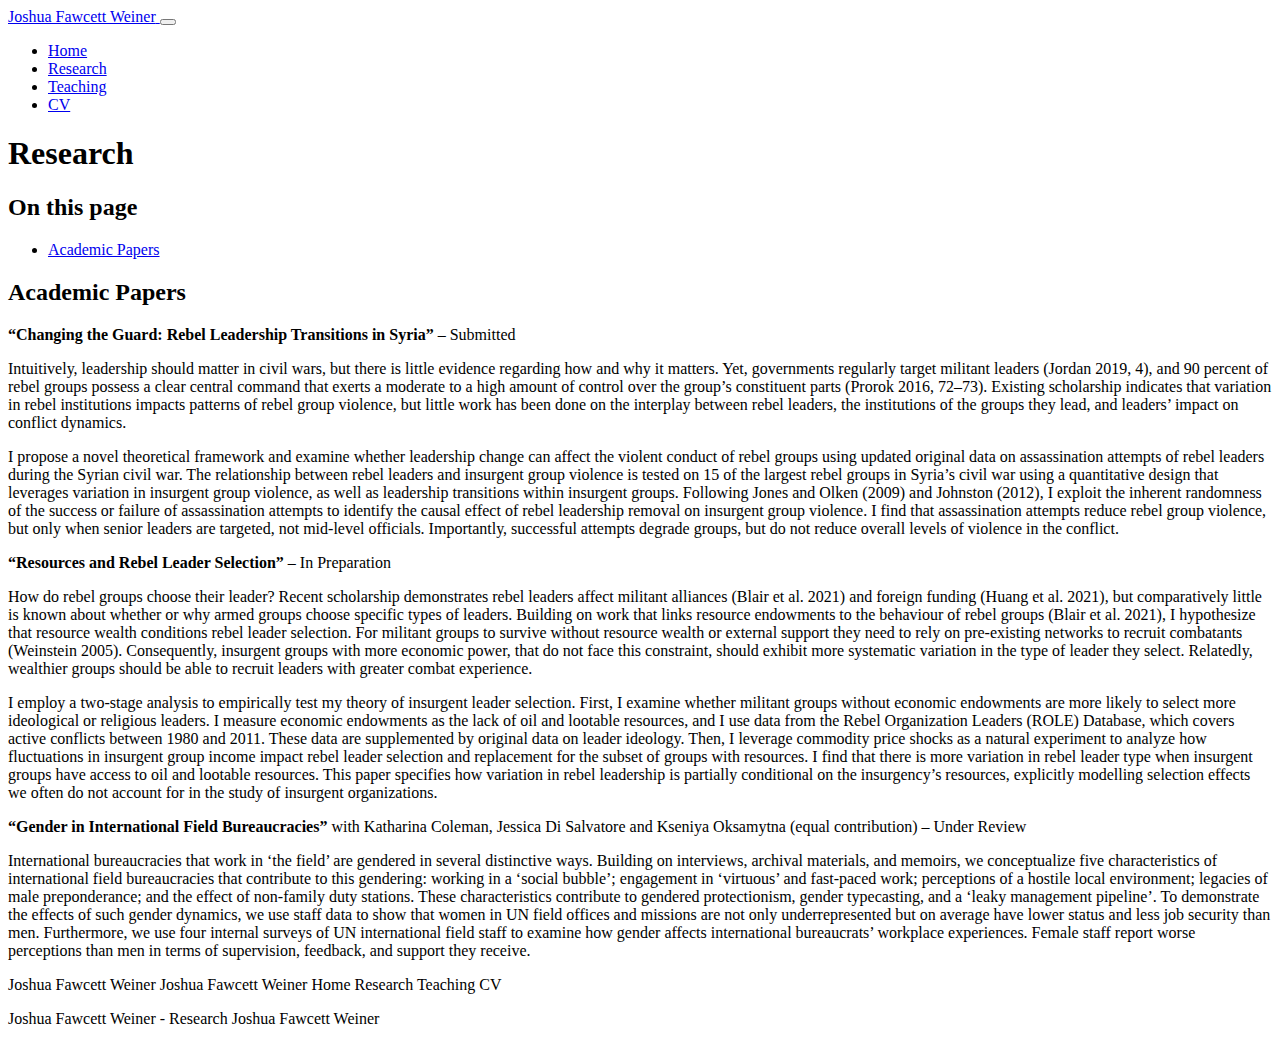
==== research.html @ beb352d0 "Updated CV" ====
<!DOCTYPE html>
<html xmlns="http://www.w3.org/1999/xhtml" lang="en" xml:lang="en">

<head>

<meta charset="utf-8" />
<meta name="generator" content="quarto-1.0.36" />

<meta name="viewport" content="width=device-width, initial-scale=1.0, user-scalable=yes" />


<title>Joshua Fawcett Weiner – Research</title>
<style>
code{white-space: pre-wrap;}
span.smallcaps{font-variant: small-caps;}
span.underline{text-decoration: underline;}
div.column{display: inline-block; vertical-align: top; width: 50%;}
div.hanging-indent{margin-left: 1.5em; text-indent: -1.5em;}
ul.task-list{list-style: none;}
</style>

<!-- htmldependencies:E3FAD763 -->
<script id="quarto-search-options" type="application/json">{
  "location": "navbar",
  "copy-button": false,
  "collapse-after": 3,
  "panel-placement": "end",
  "type": "overlay",
  "limit": 20,
  "language": {
    "search-no-results-text": "No results",
    "search-matching-documents-text": "matching documents",
    "search-copy-link-title": "Copy link to search",
    "search-hide-matches-text": "Hide additional matches",
    "search-more-match-text": "more match in this document",
    "search-more-matches-text": "more matches in this document",
    "search-clear-button-title": "Clear",
    "search-detached-cancel-button-title": "Cancel",
    "search-submit-button-title": "Submit"
  }
}</script>


<link rel="stylesheet" href="styles.css" />
</head>

<body>

<div id="quarto-search-results"></div>
  <header id="quarto-header" class="headroom fixed-top">
    <nav class="navbar navbar-expand-lg navbar-dark ">
      <div class="navbar-container container-fluid">
      <a class="navbar-brand" href="/index.html">
    <span class="navbar-title">Joshua Fawcett Weiner</span>
  </a>
          <button class="navbar-toggler" type="button" data-bs-toggle="collapse" data-bs-target="#navbarCollapse"
  aria-controls="navbarCollapse" aria-expanded="false" aria-label="Toggle navigation"
  onclick="if (window.quartoToggleHeadroom) { window.quartoToggleHeadroom(); }">
  <span class="navbar-toggler-icon"></span>
</button>
          <div class="collapse navbar-collapse" id="navbarCollapse">
            <ul class="navbar-nav navbar-nav-scroll ms-auto">
  <li class="nav-item">
    <a class="nav-link" href="/index.html">
 Home</a>
  </li>  
  <li class="nav-item">
    <a class="nav-link" href="/research.html">
 Research</a>
  </li>  
  <li class="nav-item">
    <a class="nav-link" href="/teaching.html">
 Teaching</a>
  </li>  
  <li class="nav-item">
    <a class="nav-link" href="/cv.html">
 CV</a>
  </li>  
</ul>
              <div class="quarto-toggle-container">
                  <a href="" class="quarto-color-scheme-toggle nav-link" onclick="window.quartoToggleColorScheme(); return false;" title="Toggle dark mode"><i class="bi"></i></a>
              </div>
              <div id="quarto-search" class="" title="Search"></div>
          </div> <!-- /navcollapse -->
      </div> <!-- /container-fluid -->
    </nav>
</header>
<!-- content -->
<div id="quarto-content" class="quarto-container page-columns page-rows-contents page-layout-article page-navbar">
<!-- sidebar -->
<!-- margin-sidebar -->
    <div id="quarto-margin-sidebar" class="sidebar margin-sidebar">
        <div id="quarto-toc-target"></div>
    </div>
<!-- main -->
<main class="content" id="quarto-document-content">

<header id="title-block-header" class="quarto-title-block default">
<div class="quarto-title">
<h1 class="title">Research</h1>
</div>



<div class="quarto-title-meta">

    
    
  </div>
  

</header>
<nav id="TOC" role="doc-toc">
    <h2 id="toc-title">On this page</h2>
   
  <ul>
  <li><a href="#academic-papers" id="toc-academic-papers">Academic Papers</a></li>
  </ul>
</nav>
<section id="academic-papers" class="level2">
<h2>Academic Papers</h2>
<p><strong>“Changing the Guard: Rebel Leadership Transitions in Syria”</strong> – Submitted</p>
<p>Intuitively, leadership should matter in civil wars, but there is little evidence regarding how and why it matters. Yet, governments regularly target militant leaders (Jordan 2019, 4), and 90 percent of rebel groups possess a clear central command that exerts a moderate to a high amount of control over the group’s constituent parts (Prorok 2016, 72–73). Existing scholarship indicates that variation in rebel institutions impacts patterns of rebel group violence, but little work has been done on the interplay between rebel leaders, the institutions of the groups they lead, and leaders’ impact on conflict dynamics.</p>
<p>I propose a novel theoretical framework and examine whether leadership change can affect the violent conduct of rebel groups using updated original data on assassination attempts of rebel leaders during the Syrian civil war. The relationship between rebel leaders and insurgent group violence is tested on 15 of the largest rebel groups in Syria’s civil war using a quantitative design that leverages variation in insurgent group violence, as well as leadership transitions within insurgent groups. Following Jones and Olken (2009) and Johnston (2012), I exploit the inherent randomness of the success or failure of assassination attempts to identify the causal effect of rebel leadership removal on insurgent group violence. I find that assassination attempts reduce rebel group violence, but only when senior leaders are targeted, not mid-level officials. Importantly, successful attempts degrade groups, but do not reduce overall levels of violence in the conflict.</p>
<p><strong>“Resources and Rebel Leader Selection”</strong> – In Preparation</p>
<p>How do rebel groups choose their leader? Recent scholarship demonstrates rebel leaders affect militant alliances (Blair et al. 2021) and foreign funding (Huang et al. 2021), but comparatively little is known about whether or why armed groups choose specific types of leaders. Building on work that links resource endowments to the behaviour of rebel groups (Blair et al. 2021), I hypothesize that resource wealth conditions rebel leader selection. For militant groups to survive without resource wealth or external support they need to rely on pre-existing networks to recruit combatants (Weinstein 2005). Consequently, insurgent groups with more economic power, that do not face this constraint, should exhibit more systematic variation in the type of leader they select. Relatedly, wealthier groups should be able to recruit leaders with greater combat experience.</p>
<p>I employ a two-stage analysis to empirically test my theory of insurgent leader selection. First, I examine whether militant groups without economic endowments are more likely to select more ideological or religious leaders. I measure economic endowments as the lack of oil and lootable resources, and I use data from the Rebel Organization Leaders (ROLE) Database, which covers active conflicts between 1980 and 2011. These data are supplemented by original data on leader ideology. Then, I leverage commodity price shocks as a natural experiment to analyze how fluctuations in insurgent group income impact rebel leader selection and replacement for the subset of groups with resources. I find that there is more variation in rebel leader type when insurgent groups have access to oil and lootable resources. This paper specifies how variation in rebel leadership is partially conditional on the insurgency’s resources, explicitly modelling selection effects we often do not account for in the study of insurgent organizations.</p>
<p><strong>“Gender in International Field Bureaucracies”</strong> with Katharina Coleman, Jessica Di Salvatore and Kseniya Oksamytna (equal contribution) – Under Review</p>
<p>International bureaucracies that work in ‘the field’ are gendered in several distinctive ways. Building on interviews, archival materials, and memoirs, we conceptualize five characteristics of international field bureaucracies that contribute to this gendering: working in a ‘social bubble’; engagement in ‘virtuous’ and fast-paced work; perceptions of a hostile local environment; legacies of male preponderance; and the effect of non-family duty stations. These characteristics contribute to gendered protectionism, gender typecasting, and a ‘leaky management pipeline’. To demonstrate the effects of such gender dynamics, we use staff data to show that women in UN field offices and missions are not only underrepresented but on average have lower status and less job security than men. Furthermore, we use four internal surveys of UN international field staff to examine how gender affects international bureaucrats’ workplace experiences. Female staff report worse perceptions than men in terms of supervision, feedback, and support they receive.</p>
<div id="quarto-navigation-envelope" class="hidden">
<p><span class="hidden" data-render-id="quarto-int-sidebar-title">Joshua Fawcett Weiner</span> <span class="hidden" data-render-id="quarto-int-navbar-title">Joshua Fawcett Weiner</span> <span class="hidden" data-render-id="quarto-int-navbar:Home">Home</span> <span class="hidden" data-render-id="quarto-int-navbar:Research">Research</span> <span class="hidden" data-render-id="quarto-int-navbar:Teaching">Teaching</span> <span class="hidden" data-render-id="quarto-int-navbar:CV">CV</span></p>
</div>
<div id="quarto-meta-markdown" class="hidden">
<p><span class="hidden" data-render-id="quarto-metatitle">Joshua Fawcett Weiner - Research</span> <span class="hidden" data-render-id="quarto-metasitename">Joshua Fawcett Weiner</span></p>
</div>
</section>

</main> <!-- /main -->
<script id = "quarto-html-after-body" type="application/javascript">
window.document.addEventListener("DOMContentLoaded", function (event) {
  const toggleBodyColorMode = (bsSheetEl) => {
    const mode = bsSheetEl.getAttribute("data-mode");
    const bodyEl = window.document.querySelector("body");
    if (mode === "dark") {
      bodyEl.classList.add("quarto-dark");
      bodyEl.classList.remove("quarto-light");
    } else {
      bodyEl.classList.add("quarto-light");
      bodyEl.classList.remove("quarto-dark");
    }
  }
  const toggleBodyColorPrimary = () => {
    const bsSheetEl = window.document.querySelector("link#quarto-bootstrap");
    if (bsSheetEl) {
      toggleBodyColorMode(bsSheetEl);
    }
  }
  toggleBodyColorPrimary();  
  const disableStylesheet = (stylesheets) => {
    for (let i=0; i < stylesheets.length; i++) {
      const stylesheet = stylesheets[i];
      stylesheet.rel = 'prefetch';
    }
  }
  const enableStylesheet = (stylesheets) => {
    for (let i=0; i < stylesheets.length; i++) {
      const stylesheet = stylesheets[i];
      stylesheet.rel = 'stylesheet';
    }
  }
  const manageTransitions = (selector, allowTransitions) => {
    const els = window.document.querySelectorAll(selector);
    for (let i=0; i < els.length; i++) {
      const el = els[i];
      if (allowTransitions) {
        el.classList.remove('notransition');
      } else {
        el.classList.add('notransition');
      }
    }
  }
  const toggleColorMode = (alternate) => {
    // Switch the stylesheets
    const alternateStylesheets = window.document.querySelectorAll('link.quarto-color-scheme.quarto-color-alternate');
    manageTransitions('#quarto-margin-sidebar .nav-link', false);
    if (alternate) {
      enableStylesheet(alternateStylesheets);
      for (const sheetNode of alternateStylesheets) {
        if (sheetNode.id === "quarto-bootstrap") {
          toggleBodyColorMode(sheetNode);
        }
      }
    } else {
      disableStylesheet(alternateStylesheets);
      toggleBodyColorPrimary();
    }
    manageTransitions('#quarto-margin-sidebar .nav-link', true);
    // Switch the toggles
    const toggles = window.document.querySelectorAll('.quarto-color-scheme-toggle');
    for (let i=0; i < toggles.length; i++) {
      const toggle = toggles[i];
      if (toggle) {
        if (alternate) {
          toggle.classList.add("alternate");     
        } else {
          toggle.classList.remove("alternate");
        }
      }
    }
  }
  const isFileUrl = () => { 
    return window.location.protocol === 'file:';
  }
  const hasAlternateSentinel = () => {  
    let styleSentinel = getColorSchemeSentinel();
    if (styleSentinel !== null) {
      return styleSentinel === "alternate";
    } else {
      return false;
    }
  }
  const setStyleSentinel = (alternate) => {
    const value = alternate ? "alternate" : "default";
    if (!isFileUrl()) {
      window.localStorage.setItem("quarto-color-scheme", value);
    } else {
      localAlternateSentinel = value;
    }
  }
  const getColorSchemeSentinel = () => {
    if (!isFileUrl()) {
      const storageValue = window.localStorage.getItem("quarto-color-scheme");
      return storageValue != null ? storageValue : localAlternateSentinel;
    } else {
      return localAlternateSentinel;
    }
  }
  let localAlternateSentinel = 'default';
  // Dark / light mode switch
  window.quartoToggleColorScheme = () => {
    // Read the current dark / light value 
    let toAlternate = !hasAlternateSentinel();
    toggleColorMode(toAlternate);
    setStyleSentinel(toAlternate);
  };
  // Ensure there is a toggle, if there isn't float one in the top right
  if (window.document.querySelector('.quarto-color-scheme-toggle') === null) {
    const a = window.document.createElement('a');
    a.classList.add('top-right');
    a.classList.add('quarto-color-scheme-toggle');
    a.href = "";
    a.onclick = function() { try { window.quartoToggleColorScheme(); } catch {} return false; };
    const i = window.document.createElement("i");
    i.classList.add('bi');
    a.appendChild(i);
    window.document.body.appendChild(a);
  }
  // Switch to dark mode if need be
  if (hasAlternateSentinel()) {
    toggleColorMode(true);
  } 
  const icon = "";
  const anchorJS = new window.AnchorJS();
  anchorJS.options = {
    placement: 'right',
    icon: icon
  };
  anchorJS.add('.anchored');
  const clipboard = new window.ClipboardJS('.code-copy-button', {
    target: function(trigger) {
      return trigger.previousElementSibling;
    }
  });
  clipboard.on('success', function(e) {
    // button target
    const button = e.trigger;
    // don't keep focus
    button.blur();
    // flash "checked"
    button.classList.add('code-copy-button-checked');
    var currentTitle = button.getAttribute("title");
    button.setAttribute("title", "Copied!");
    setTimeout(function() {
      button.setAttribute("title", currentTitle);
      button.classList.remove('code-copy-button-checked');
    }, 1000);
    // clear code selection
    e.clearSelection();
  });
  function tippyHover(el, contentFn) {
    const config = {
      allowHTML: true,
      content: contentFn,
      maxWidth: 500,
      delay: 100,
      arrow: false,
      appendTo: function(el) {
          return el.parentElement;
      },
      interactive: true,
      interactiveBorder: 10,
      theme: 'quarto',
      placement: 'bottom-start'
    };
    window.tippy(el, config); 
  }
  const noterefs = window.document.querySelectorAll('a[role="doc-noteref"]');
  for (var i=0; i<noterefs.length; i++) {
    const ref = noterefs[i];
    tippyHover(ref, function() {
      let href = ref.getAttribute('href');
      try { href = new URL(href).hash; } catch {}
      const id = href.replace(/^#\/?/, "");
      const note = window.document.getElementById(id);
      return note.innerHTML;
    });
  }
  var bibliorefs = window.document.querySelectorAll('a[role="doc-biblioref"]');
  for (var i=0; i<bibliorefs.length; i++) {
    const ref = bibliorefs[i];
    const cites = ref.parentNode.getAttribute('data-cites').split(' ');
    tippyHover(ref, function() {
      var popup = window.document.createElement('div');
      cites.forEach(function(cite) {
        var citeDiv = window.document.createElement('div');
        citeDiv.classList.add('hanging-indent');
        citeDiv.classList.add('csl-entry');
        var biblioDiv = window.document.getElementById('ref-' + cite);
        if (biblioDiv) {
          citeDiv.innerHTML = biblioDiv.innerHTML;
        }
        popup.appendChild(citeDiv);
      });
      return popup.innerHTML;
    });
  }
});
</script>
</div> <!-- /content -->

</body>

</html>
---- styles.css ----
/* css styles */
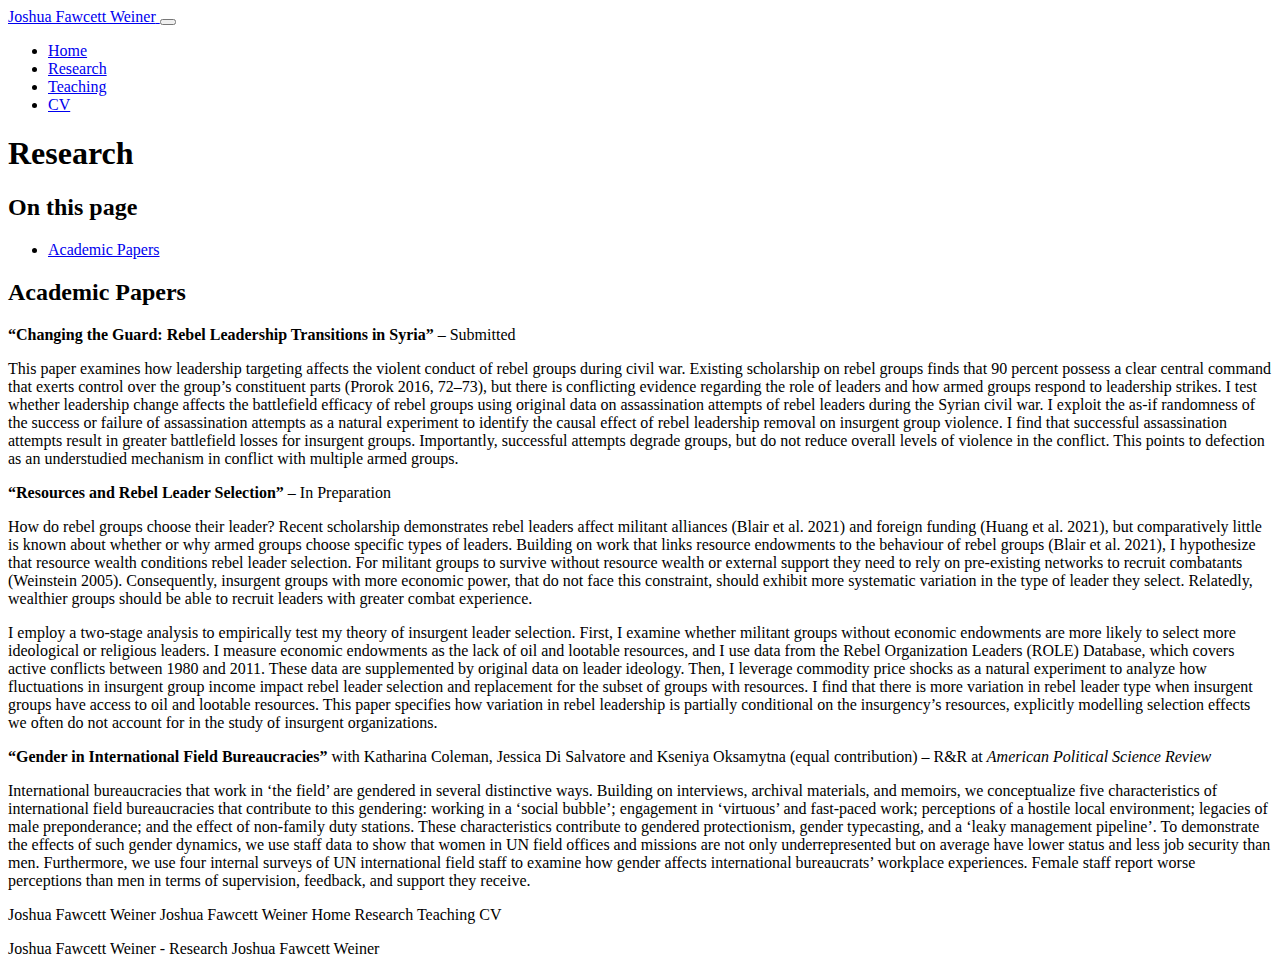
==== commit ebfdd399: "Small updates" ====
--- a/research.html
+++ b/research.html
@@ -120,12 +120,11 @@
 <section id="academic-papers" class="level2">
 <h2>Academic Papers</h2>
 <p><strong>“Changing the Guard: Rebel Leadership Transitions in Syria”</strong> – Submitted</p>
-<p>Intuitively, leadership should matter in civil wars, but there is little evidence regarding how and why it matters. Yet, governments regularly target militant leaders (Jordan 2019, 4), and 90 percent of rebel groups possess a clear central command that exerts a moderate to a high amount of control over the group’s constituent parts (Prorok 2016, 72–73). Existing scholarship indicates that variation in rebel institutions impacts patterns of rebel group violence, but little work has been done on the interplay between rebel leaders, the institutions of the groups they lead, and leaders’ impact on conflict dynamics.</p>
-<p>I propose a novel theoretical framework and examine whether leadership change can affect the violent conduct of rebel groups using updated original data on assassination attempts of rebel leaders during the Syrian civil war. The relationship between rebel leaders and insurgent group violence is tested on 15 of the largest rebel groups in Syria’s civil war using a quantitative design that leverages variation in insurgent group violence, as well as leadership transitions within insurgent groups. Following Jones and Olken (2009) and Johnston (2012), I exploit the inherent randomness of the success or failure of assassination attempts to identify the causal effect of rebel leadership removal on insurgent group violence. I find that assassination attempts reduce rebel group violence, but only when senior leaders are targeted, not mid-level officials. Importantly, successful attempts degrade groups, but do not reduce overall levels of violence in the conflict.</p>
+<p>This paper examines how leadership targeting affects the violent conduct of rebel groups during civil war. Existing scholarship on rebel groups finds that 90 percent possess a clear central command that exerts control over the group’s constituent parts (Prorok 2016, 72–73), but there is conflicting evidence regarding the role of leaders and how armed groups respond to leadership strikes. I test whether leadership change affects the battlefield efficacy of rebel groups using original data on assassination attempts of rebel leaders during the Syrian civil war. I exploit the as-if randomness of the success or failure of assassination attempts as a natural experiment to identify the causal effect of rebel leadership removal on insurgent group violence. I find that successful assassination attempts result in greater battlefield losses for insurgent groups. Importantly, successful attempts degrade groups, but do not reduce overall levels of violence in the conflict. This points to defection as an understudied mechanism in conflict with multiple armed groups.</p>
 <p><strong>“Resources and Rebel Leader Selection”</strong> – In Preparation</p>
 <p>How do rebel groups choose their leader? Recent scholarship demonstrates rebel leaders affect militant alliances (Blair et al. 2021) and foreign funding (Huang et al. 2021), but comparatively little is known about whether or why armed groups choose specific types of leaders. Building on work that links resource endowments to the behaviour of rebel groups (Blair et al. 2021), I hypothesize that resource wealth conditions rebel leader selection. For militant groups to survive without resource wealth or external support they need to rely on pre-existing networks to recruit combatants (Weinstein 2005). Consequently, insurgent groups with more economic power, that do not face this constraint, should exhibit more systematic variation in the type of leader they select. Relatedly, wealthier groups should be able to recruit leaders with greater combat experience.</p>
 <p>I employ a two-stage analysis to empirically test my theory of insurgent leader selection. First, I examine whether militant groups without economic endowments are more likely to select more ideological or religious leaders. I measure economic endowments as the lack of oil and lootable resources, and I use data from the Rebel Organization Leaders (ROLE) Database, which covers active conflicts between 1980 and 2011. These data are supplemented by original data on leader ideology. Then, I leverage commodity price shocks as a natural experiment to analyze how fluctuations in insurgent group income impact rebel leader selection and replacement for the subset of groups with resources. I find that there is more variation in rebel leader type when insurgent groups have access to oil and lootable resources. This paper specifies how variation in rebel leadership is partially conditional on the insurgency’s resources, explicitly modelling selection effects we often do not account for in the study of insurgent organizations.</p>
-<p><strong>“Gender in International Field Bureaucracies”</strong> with Katharina Coleman, Jessica Di Salvatore and Kseniya Oksamytna (equal contribution) – Under Review</p>
+<p><strong>“Gender in International Field Bureaucracies”</strong> with Katharina Coleman, Jessica Di Salvatore and Kseniya Oksamytna (equal contribution) – R&amp;R at <em>American Political Science Review</em></p>
 <p>International bureaucracies that work in ‘the field’ are gendered in several distinctive ways. Building on interviews, archival materials, and memoirs, we conceptualize five characteristics of international field bureaucracies that contribute to this gendering: working in a ‘social bubble’; engagement in ‘virtuous’ and fast-paced work; perceptions of a hostile local environment; legacies of male preponderance; and the effect of non-family duty stations. These characteristics contribute to gendered protectionism, gender typecasting, and a ‘leaky management pipeline’. To demonstrate the effects of such gender dynamics, we use staff data to show that women in UN field offices and missions are not only underrepresented but on average have lower status and less job security than men. Furthermore, we use four internal surveys of UN international field staff to examine how gender affects international bureaucrats’ workplace experiences. Female staff report worse perceptions than men in terms of supervision, feedback, and support they receive.</p>
 <div id="quarto-navigation-envelope" class="hidden">
 <p><span class="hidden" data-render-id="quarto-int-sidebar-title">Joshua Fawcett Weiner</span> <span class="hidden" data-render-id="quarto-int-navbar-title">Joshua Fawcett Weiner</span> <span class="hidden" data-render-id="quarto-int-navbar:Home">Home</span> <span class="hidden" data-render-id="quarto-int-navbar:Research">Research</span> <span class="hidden" data-render-id="quarto-int-navbar:Teaching">Teaching</span> <span class="hidden" data-render-id="quarto-int-navbar:CV">CV</span></p>
